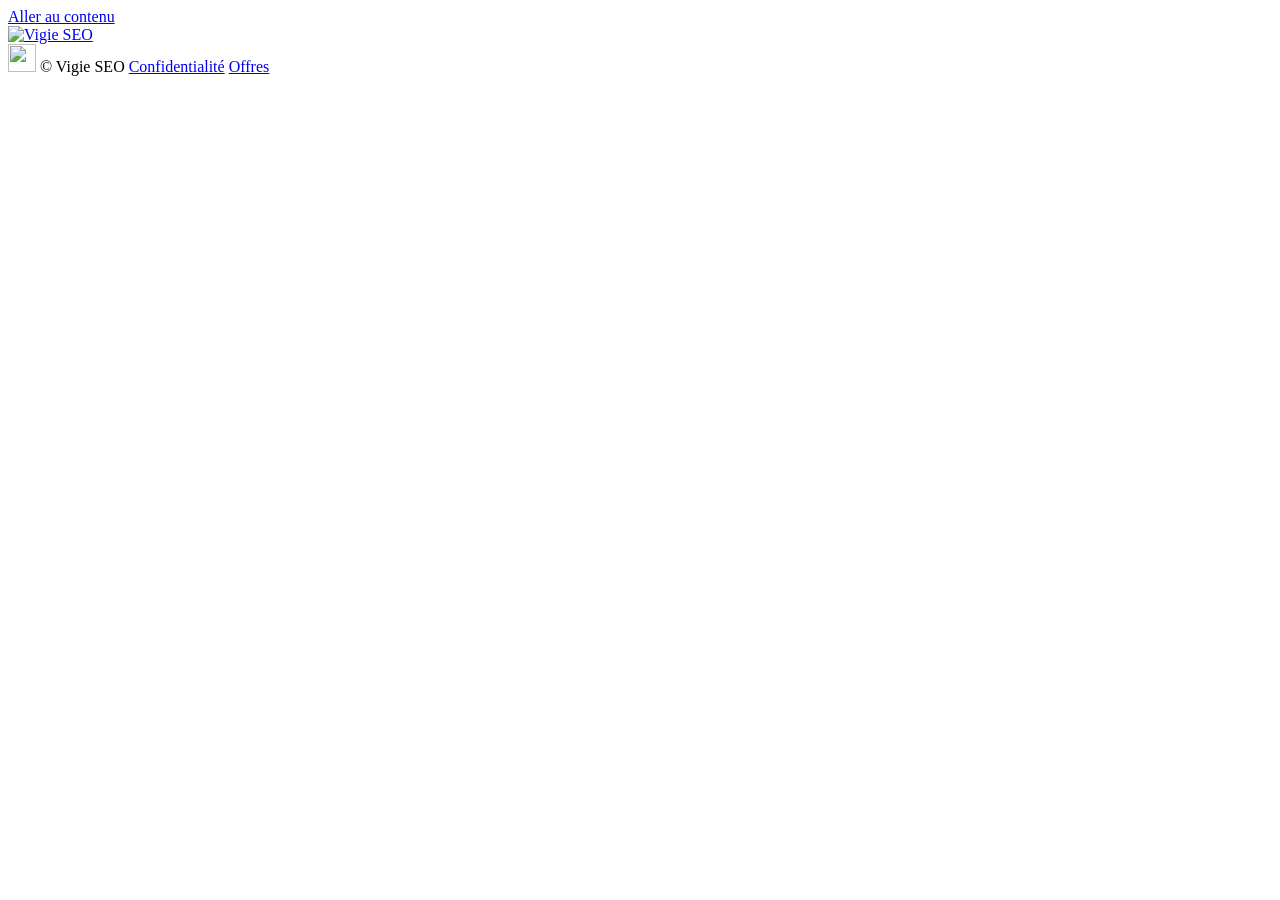
==== public/index.html @ a7a361e1 "Version en ligne Vigie SEO : API Vercel, comptes Supabase, offres et quotas - API Flask multi-utilis" ====
<!doctype html>
<html lang="fr">
<head>
<meta charset="utf-8">
<meta name="viewport" content="width=device-width, initial-scale=1">
<title>Vigie SEO — audit et suivi SEO</title>
<meta name="description" content="Vigie SEO explore votre site, repère ce qui freine son référencement et suit vos positions Google, audit après audit.">
<meta property="og:title" content="Vigie SEO — audit et suivi SEO">
<meta property="og:description" content="Audit technique, suivi des positions Search Console, idées de mots-clés et comparaison avec vos concurrents.">
<meta property="og:image" content="/img/vigie-mark.svg">
<link rel="icon" href="/img/vigie-mark.svg" type="image/svg+xml">
<link rel="preconnect" href="https://fonts.googleapis.com">
<link rel="preconnect" href="https://fonts.gstatic.com" crossorigin>
<link href="https://fonts.googleapis.com/css2?family=Lato:wght@400;700&family=Poppins:wght@500;600;700&display=swap" rel="stylesheet">
<link rel="stylesheet" href="/app.css">
</head>
<body>
<a class="skip" href="#main">Aller au contenu</a>
<header class="top">
  <a class="brand" href="#/" aria-label="Vigie SEO, accueil"><img src="/img/vigie-logo-light.svg" alt="Vigie SEO" width="160" height="34"></a>
  <nav id="nav" aria-label="Navigation principale" hidden>
    <a href="#/" data-route="home">Projets</a>
    <a href="#/positions" data-route="positions">Positions</a>
    <a href="#/mots-cles" data-route="keywords">Mots-clés</a>
    <a href="#/concurrents" data-route="competitors">Concurrents</a>
  </nav>
  <div class="top-actions" id="top-actions"></div>
</header>
<main id="main" tabindex="-1"></main>
<footer class="foot">
  <img src="/img/vigie-mark.svg" alt="" width="28" height="28">
  <span>© Vigie SEO</span>
  <a href="/confidentialite.html">Confidentialité</a>
  <a href="#/offres">Offres</a>
</footer>
<div id="overlay" hidden></div>
<script src="https://cdn.jsdelivr.net/npm/@supabase/supabase-js@2.45.4/dist/umd/supabase.js" integrity="sha384-0w2KAL2YHP6wKOkUDzkCDGgVvfmHnj02DHeQ6XcHOgTfFsGyonKOpShMH1x6nk9o" crossorigin="anonymous"></script>
<script src="/app.js"></script>
</body>
</html>
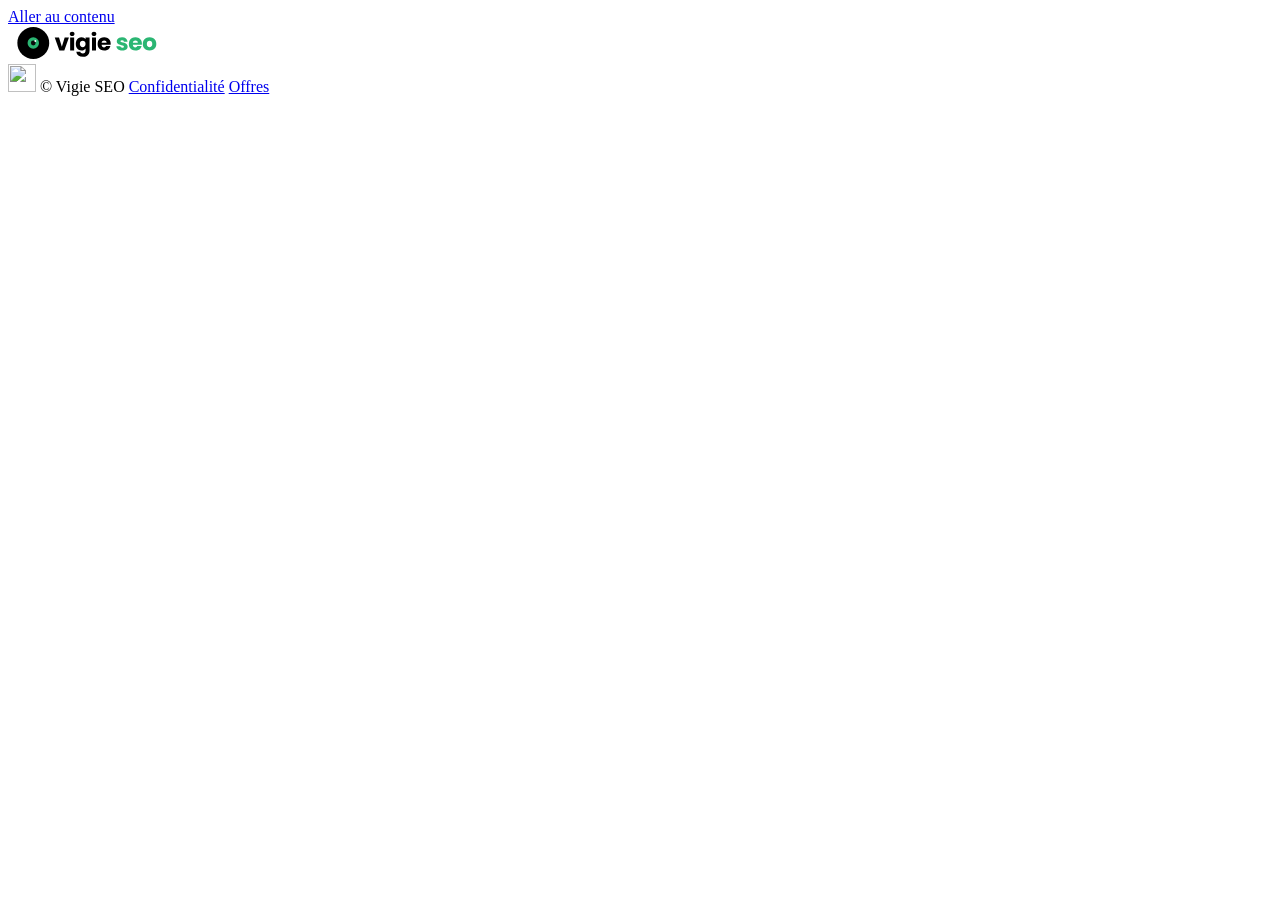
==== commit 2ac4c33c: "Design : œil vivant, transitions, chiffres animés, cartes, notifications, mode sombre - l'œil du log" ====
--- a/public/index.html
+++ b/public/index.html
@@ -13,19 +13,20 @@
 <link rel="preconnect" href="https://fonts.gstatic.com" crossorigin>
 <link href="https://fonts.googleapis.com/css2?family=Lato:wght@400;700&family=Poppins:wght@500;600;700&display=swap" rel="stylesheet">
 <link rel="stylesheet" href="/app.css">
+<script src="/theme.js"></script>
+<meta name="color-scheme" content="light dark">
 </head>
 <body>
 <a class="skip" href="#main">Aller au contenu</a>
 <header class="top">
-  <a class="brand" href="#/" aria-label="Vigie SEO, accueil"><img src="/img/vigie-logo-light.svg" alt="Vigie SEO" width="160" height="34"></a>
-  <nav id="nav" aria-label="Navigation principale" hidden>
-    <a href="#/" data-route="home">Projets</a>
-    <a href="#/positions" data-route="positions">Positions</a>
-    <a href="#/mots-cles" data-route="keywords">Mots-clés</a>
-    <a href="#/concurrents" data-route="competitors">Concurrents</a>
-  </nav>
+  <a class="brand" href="#/" aria-label="Vigie SEO, accueil"><!-- généré par tools/logo.py (vigie-logo-inline.svg) --><svg class="logo eye-anim" viewBox="0 0 266 64" width="160" height="34" role="img" aria-label="Vigie SEO"><defs><clipPath id="eye-clip-head"><circle cx="30" cy="32" r="25.8"/></clipPath></defs><circle class="eye-bg" cx="30" cy="32" r="30"/><g clip-path="url(#eye-clip-head)"><g class="eye-lid"><path class="eye-white" d="M-8.399999999999999 32 Q30 2.7499999999999964 68.4 32 Q30 61.25 -8.399999999999999 32Z"/><g class="eye-pupil"><circle cx="30" cy="32" r="10.799999999999999" fill="#2bb673"/><circle cx="30" cy="32" r="4.5" fill="#0b0b0b"/><circle cx="33.9" cy="28.1" r="1.7999999999999998" fill="#fff"/></g></g></g><path class="logo-word" d="M83.77199999999999 38.96 89.096 21.448H97.104L88.392 46.0H79.108L70.396 21.448H78.44800000000001Z M98.688 14.848000000000003Q98.688 13.088000000000001 99.94200000000001 11.922Q101.196 10.756 103.176 10.756Q105.112 10.756 106.366 11.922Q107.62 13.088000000000001 107.62 14.848000000000003Q107.62 16.564 106.366 17.73Q105.112 18.896 103.176 18.896Q101.196 18.896 99.94200000000001 17.73Q98.688 16.564 98.688 14.848000000000003ZM106.916 21.448V46.0H99.392V21.448Z M128.388 24.924V21.448H135.912V45.956Q135.912 49.344 134.57 52.094Q133.228 54.844 130.478 56.472Q127.728 58.1 123.636 58.1Q118.17999999999999 58.1 114.792 55.525999999999996Q111.404 52.952 110.92 48.552H118.356Q118.708 49.96 120.02799999999999 50.774Q121.348 51.588 123.28399999999999 51.588Q125.616 51.588 127.00200000000001 50.245999999999995Q128.388 48.903999999999996 128.388 45.956V42.480000000000004Q127.288 44.196 125.352 45.274Q123.416 46.352 120.82 46.352Q117.78399999999999 46.352 115.32 44.79Q112.856 43.228 111.42599999999999 40.346000000000004Q109.996 37.464 109.996 33.68Q109.996 29.896 111.42599999999999 27.036Q112.856 24.176000000000002 115.32 22.636000000000003Q117.78399999999999 21.096 120.82 21.096Q123.416 21.096 125.374 22.152Q127.332 23.208000000000002 128.388 24.924ZM123.02 27.652Q120.776 27.652 119.214 29.258000000000003Q117.652 30.864 117.652 33.68Q117.652 36.496 119.214 38.146Q120.776 39.796 123.02 39.796Q125.264 39.796 126.826 38.168Q128.388 36.54 128.388 33.724000000000004Q128.388 30.908 126.826 29.28Q125.264 27.652 123.02 27.652Z M139.784 14.848000000000003Q139.784 13.088000000000001 141.038 11.922Q142.292 10.756 144.272 10.756Q146.208 10.756 147.462 11.922Q148.71599999999998 13.088000000000001 148.71599999999998 14.848000000000003Q148.71599999999998 16.564 147.462 17.73Q146.208 18.896 144.272 18.896Q142.292 18.896 141.038 17.73Q139.784 16.564 139.784 14.848000000000003ZM148.012 21.448V46.0H140.488V21.448Z M175.6 35.528H158.57199999999997Q158.748 37.816 160.046 39.026Q161.344 40.236000000000004 163.236 40.236000000000004Q166.052 40.236000000000004 167.152 37.86H175.15999999999997Q174.54399999999998 40.28 172.938 42.216Q171.332 44.152 168.91199999999998 45.251999999999995Q166.492 46.352 163.49999999999997 46.352Q159.892 46.352 157.076 44.812Q154.26 43.272 152.676 40.412Q151.09199999999998 37.552 151.09199999999998 33.724000000000004Q151.09199999999998 29.896 152.654 27.036Q154.21599999999998 24.176000000000002 157.03199999999998 22.636000000000003Q159.84799999999998 21.096 163.49999999999997 21.096Q167.064 21.096 169.83599999999998 22.592Q172.60799999999998 24.088 174.16999999999996 26.86Q175.73199999999997 29.632 175.73199999999997 33.328Q175.73199999999997 34.384 175.6 35.528ZM168.03199999999998 31.348Q168.03199999999998 29.412000000000003 166.712 28.268Q165.392 27.124000000000002 163.41199999999998 27.124000000000002Q161.51999999999998 27.124000000000002 160.22199999999998 28.224000000000004Q158.92399999999998 29.324 158.61599999999999 31.348Z"/><path d="M186.37199999999996 37.948H193.80799999999996Q193.93999999999997 39.224000000000004 194.99599999999998 40.016000000000005Q196.05199999999996 40.808 197.59199999999998 40.808Q198.99999999999997 40.808 199.76999999999998 40.257999999999996Q200.53999999999996 39.708 200.53999999999996 38.828Q200.53999999999996 37.772 199.43999999999997 37.266Q198.33999999999997 36.76 195.87599999999998 36.144Q193.23599999999996 35.528 191.47599999999997 34.846000000000004Q189.71599999999998 34.164 188.43999999999997 32.69Q187.16399999999996 31.216 187.16399999999996 28.708000000000002Q187.16399999999996 26.596 188.32999999999998 24.858Q189.49599999999998 23.12 191.76199999999997 22.108Q194.02799999999996 21.096 197.15199999999996 21.096Q201.77199999999996 21.096 204.43399999999997 23.384Q207.09599999999998 25.672 207.49199999999996 29.456H200.53999999999996Q200.36399999999998 28.18 199.41799999999998 27.432000000000002Q198.47199999999998 26.684 196.93199999999996 26.684Q195.61199999999997 26.684 194.90799999999996 27.19Q194.20399999999998 27.696 194.20399999999998 28.576Q194.20399999999998 29.632 195.32599999999996 30.160000000000004Q196.44799999999998 30.688000000000002 198.82399999999996 31.216Q201.55199999999996 31.92 203.26799999999997 32.602000000000004Q204.98399999999998 33.284 206.28199999999998 34.802Q207.57999999999998 36.32 207.62399999999997 38.872Q207.62399999999997 41.028 206.414 42.721999999999994Q205.20399999999998 44.416 202.938 45.384Q200.67199999999997 46.352 197.67999999999998 46.352Q194.46799999999996 46.352 191.95999999999998 45.251999999999995Q189.45199999999997 44.152 187.99999999999997 42.238Q186.54799999999997 40.324 186.37199999999996 37.948Z M234.37599999999998 35.528H217.34799999999996Q217.52399999999997 37.816 218.82199999999997 39.026Q220.11999999999998 40.236000000000004 222.01199999999997 40.236000000000004Q224.82799999999997 40.236000000000004 225.92799999999997 37.86H233.93599999999998Q233.31999999999996 40.28 231.71399999999997 42.216Q230.10799999999998 44.152 227.688 45.251999999999995Q225.26799999999997 46.352 222.27599999999995 46.352Q218.66799999999998 46.352 215.85199999999998 44.812Q213.03599999999997 43.272 211.45199999999997 40.412Q209.86799999999997 37.552 209.86799999999997 33.724000000000004Q209.86799999999997 29.896 211.42999999999995 27.036Q212.99199999999996 24.176000000000002 215.80799999999996 22.636000000000003Q218.62399999999997 21.096 222.27599999999995 21.096Q225.83999999999997 21.096 228.61199999999997 22.592Q231.38399999999996 24.088 232.94599999999997 26.86Q234.50799999999998 29.632 234.50799999999998 33.328Q234.50799999999998 34.384 234.37599999999998 35.528ZM226.80799999999996 31.348Q226.80799999999996 29.412000000000003 225.48799999999997 28.268Q224.16799999999998 27.124000000000002 222.18799999999996 27.124000000000002Q220.29599999999996 27.124000000000002 218.99799999999996 28.224000000000004Q217.69999999999996 29.324 217.39199999999997 31.348Z M236.09199999999996 33.724000000000004Q236.09199999999996 29.94 237.76399999999995 27.058Q239.43599999999995 24.176000000000002 242.33999999999995 22.636000000000003Q245.24399999999994 21.096 248.85199999999995 21.096Q252.45999999999995 21.096 255.36399999999998 22.636000000000003Q258.268 24.176000000000002 259.93999999999994 27.058Q261.61199999999997 29.94 261.61199999999997 33.724000000000004Q261.61199999999997 37.508 259.91799999999995 40.39Q258.22399999999993 43.272 255.29799999999994 44.812Q252.37199999999996 46.352 248.76399999999995 46.352Q245.15599999999995 46.352 242.27399999999994 44.812Q239.39199999999997 43.272 237.74199999999996 40.412Q236.09199999999996 37.552 236.09199999999996 33.724000000000004ZM253.95599999999996 33.724000000000004Q253.95599999999996 30.776000000000003 252.48199999999997 29.192Q251.00799999999995 27.608 248.85199999999995 27.608Q246.65199999999996 27.608 245.19999999999996 29.17Q243.74799999999996 30.732 243.74799999999996 33.724000000000004Q243.74799999999996 36.672 245.17799999999994 38.256Q246.60799999999995 39.84 248.76399999999995 39.84Q250.91999999999996 39.84 252.43799999999996 38.256Q253.95599999999996 36.672 253.95599999999996 33.724000000000004Z" fill="#2bb673"/></svg></a>
+  <a class="top-section" id="top-section" href="#/" hidden></a>
   <div class="top-actions" id="top-actions"></div>
+  <button class="burger" id="burger" type="button" aria-expanded="false" aria-controls="menu" aria-label="Ouvrir le menu" hidden>
+    <span class="burger-lines" aria-hidden="true"><span></span><span></span></span><span class="burger-text">Menu</span>
+  </button>
 </header>
+<div class="menu" id="menu" role="dialog" aria-modal="true" aria-label="Menu principal" hidden></div>
 <main id="main" tabindex="-1"></main>
 <footer class="foot">
   <img src="/img/vigie-mark.svg" alt="" width="28" height="28">
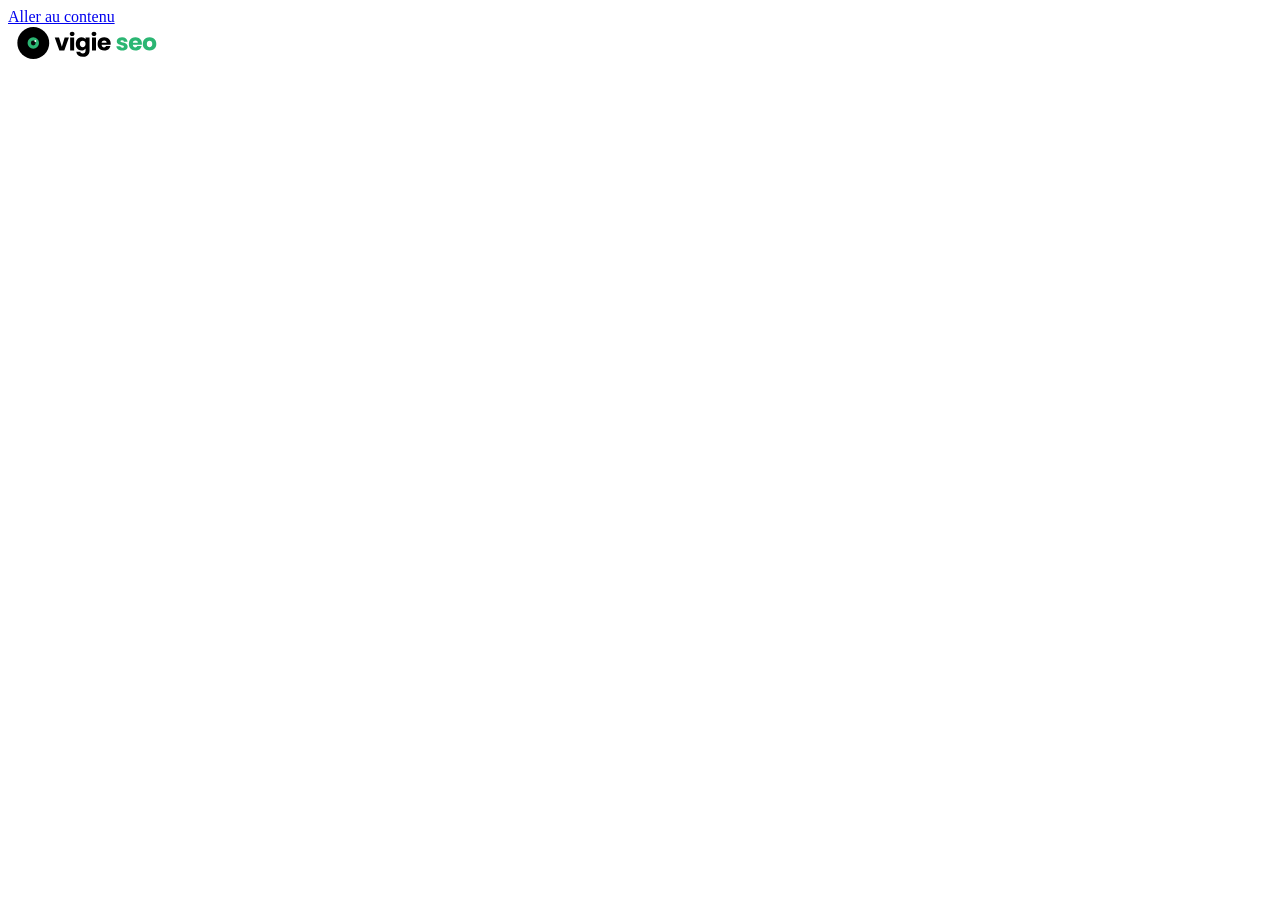
==== commit e5cc0c84: "Accueil : mini tableau de bord vivant et grand pied de page - démo en boucle : score qui se remplit," ====
--- a/public/index.html
+++ b/public/index.html
@@ -28,12 +28,7 @@
 </header>
 <div class="menu" id="menu" role="dialog" aria-modal="true" aria-label="Menu principal" hidden></div>
 <main id="main" tabindex="-1"></main>
-<footer class="foot">
-  <img src="/img/vigie-mark.svg" alt="" width="28" height="28">
-  <span>© Vigie SEO</span>
-  <a href="/confidentialite.html">Confidentialité</a>
-  <a href="#/offres">Offres</a>
-</footer>
+<footer id="foot"></footer>
 <div id="overlay" hidden></div>
 <script src="https://cdn.jsdelivr.net/npm/@supabase/supabase-js@2.45.4/dist/umd/supabase.js" integrity="sha384-0w2KAL2YHP6wKOkUDzkCDGgVvfmHnj02DHeQ6XcHOgTfFsGyonKOpShMH1x6nk9o" crossorigin="anonymous"></script>
 <script src="/app.js"></script>
